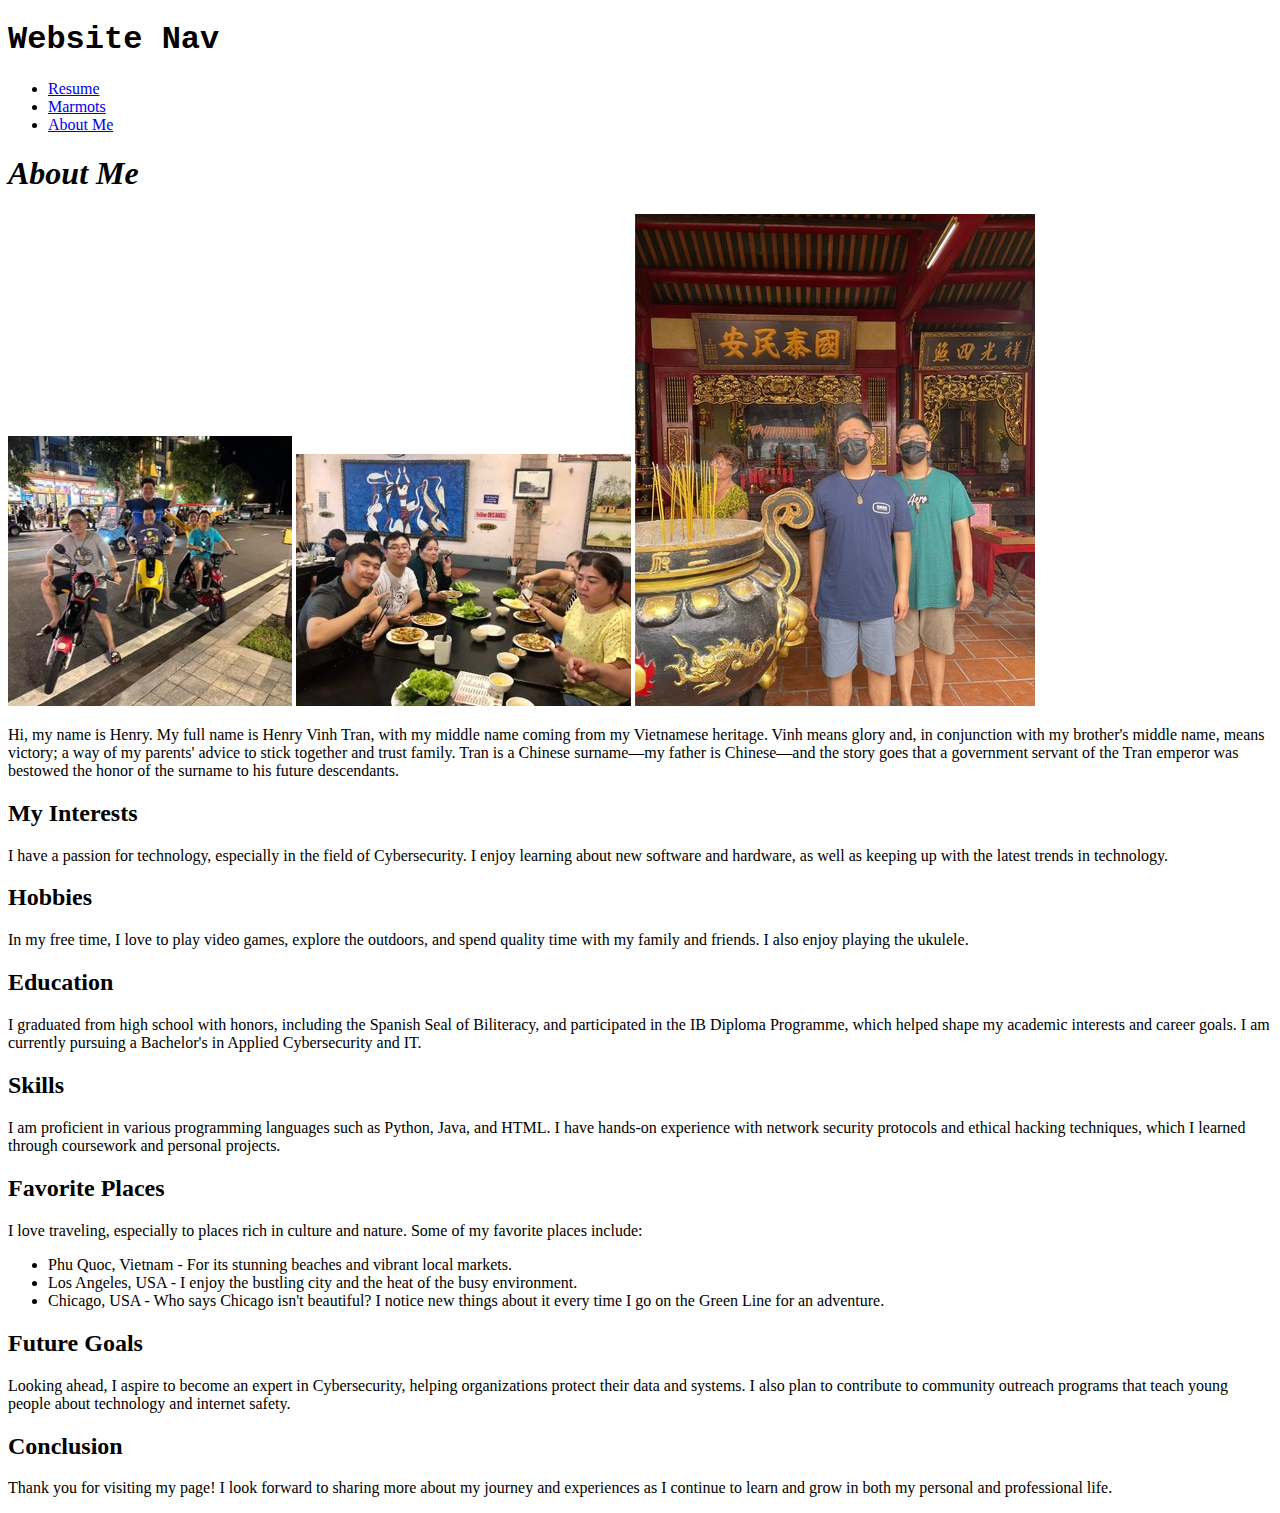
==== aboutme.html @ ddfa94a6 "stylization part one" ====
<!DOCTYPE html>
<html lang="en">
<head>
  <meta charset="UTF-8">
  <meta name="viewport" content="width=device-width, initial-scale=1.0"> 
  <title>About Me</title>
	<link rel="stylesheet" type="text/css" href="css/style.css">
</head>
<body>
  <div>
    <h1 class="webnav">Website Nav</h1>
    <ul class="toplinks">
      <li><a href="index.html">Resume</a></li>
			<li><a href="marmots.html">Marmots</a></li>
			<li><a href="aboutme.html">About Me</a></li>
    </ul>
  </div>
	<div>
  <h1><em>About Me</em></h1>
  <img src="media/family_photo.jpg" alt="My Vietnamese Family at Phu Quoc VinPearl posing on our electric motorbikes.">
  <img src="media/family_photo2.jpg" alt="My Vietnamese Family at a restaurant trying out a local food item.">
  <img src="media/family_photo3.jpg" alt="Me and my brother at a Buddhist Temple praying for good luck in the coming months.">
	</div>
  <p>Hi, my name is Henry. My full name is Henry Vinh Tran, with my middle name coming from my Vietnamese heritage. Vinh means glory and, in conjunction with my brother's middle name, means victory; a way of my parents' advice to stick together and trust family. Tran is a Chinese surname—my father is Chinese—and the story goes that a government servant of the Tran emperor was bestowed the honor of the surname to his future descendants.</p>
  <div>
		<h2>My Interests</h2>
    <p>I have a passion for technology, especially in the field of Cybersecurity. I enjoy learning about new software and hardware, as well as keeping up with the latest trends in technology.</p>
    
    <h2>Hobbies</h2>
    <p>In my free time, I love to play video games, explore the outdoors, and spend quality time with my family and friends. I also enjoy playing the ukulele.</p>
    
    <h2>Education</h2>
    <p>I graduated from high school with honors, including the Spanish Seal of Biliteracy, and participated in the IB Diploma Programme, which helped shape my academic interests and career goals. I am currently pursuing a Bachelor's in Applied Cybersecurity and IT.</p>

    <h2>Skills</h2>
    <p>I am proficient in various programming languages such as Python, Java, and HTML. I have hands-on experience with network security protocols and ethical hacking techniques, which I learned through coursework and personal projects.</p>
    
    <h2>Favorite Places</h2>
    <p>I love traveling, especially to places rich in culture and nature. Some of my favorite places include:</p>
    <ul>
      <li>Phu Quoc, Vietnam - For its stunning beaches and vibrant local markets.</li>
      <li>Los Angeles, USA - I enjoy the bustling city and the heat of the busy environment.</li>
      <li>Chicago, USA - Who says Chicago isn't beautiful? I notice new things about it every time I go on the Green Line for an adventure.</li>
    </ul>

    <h2>Future Goals</h2>
    <p>Looking ahead, I aspire to become an expert in Cybersecurity, helping organizations protect their data and systems. I also plan to contribute to community outreach programs that teach young people about technology and internet safety.</p>

    <h2>Conclusion</h2>
    <p>Thank you for visiting my page! I look forward to sharing more about my journey and experiences as I continue to learn and grow in both my personal and professional life.</p>
  </div>
</body>
</html>
---- css/style.css ----
/*See previous labs for css styling examples.*/
h1.webnav {
	font-family: "Lucida Console", "Courier New", monospace
}
ul.toplinks {
	
}
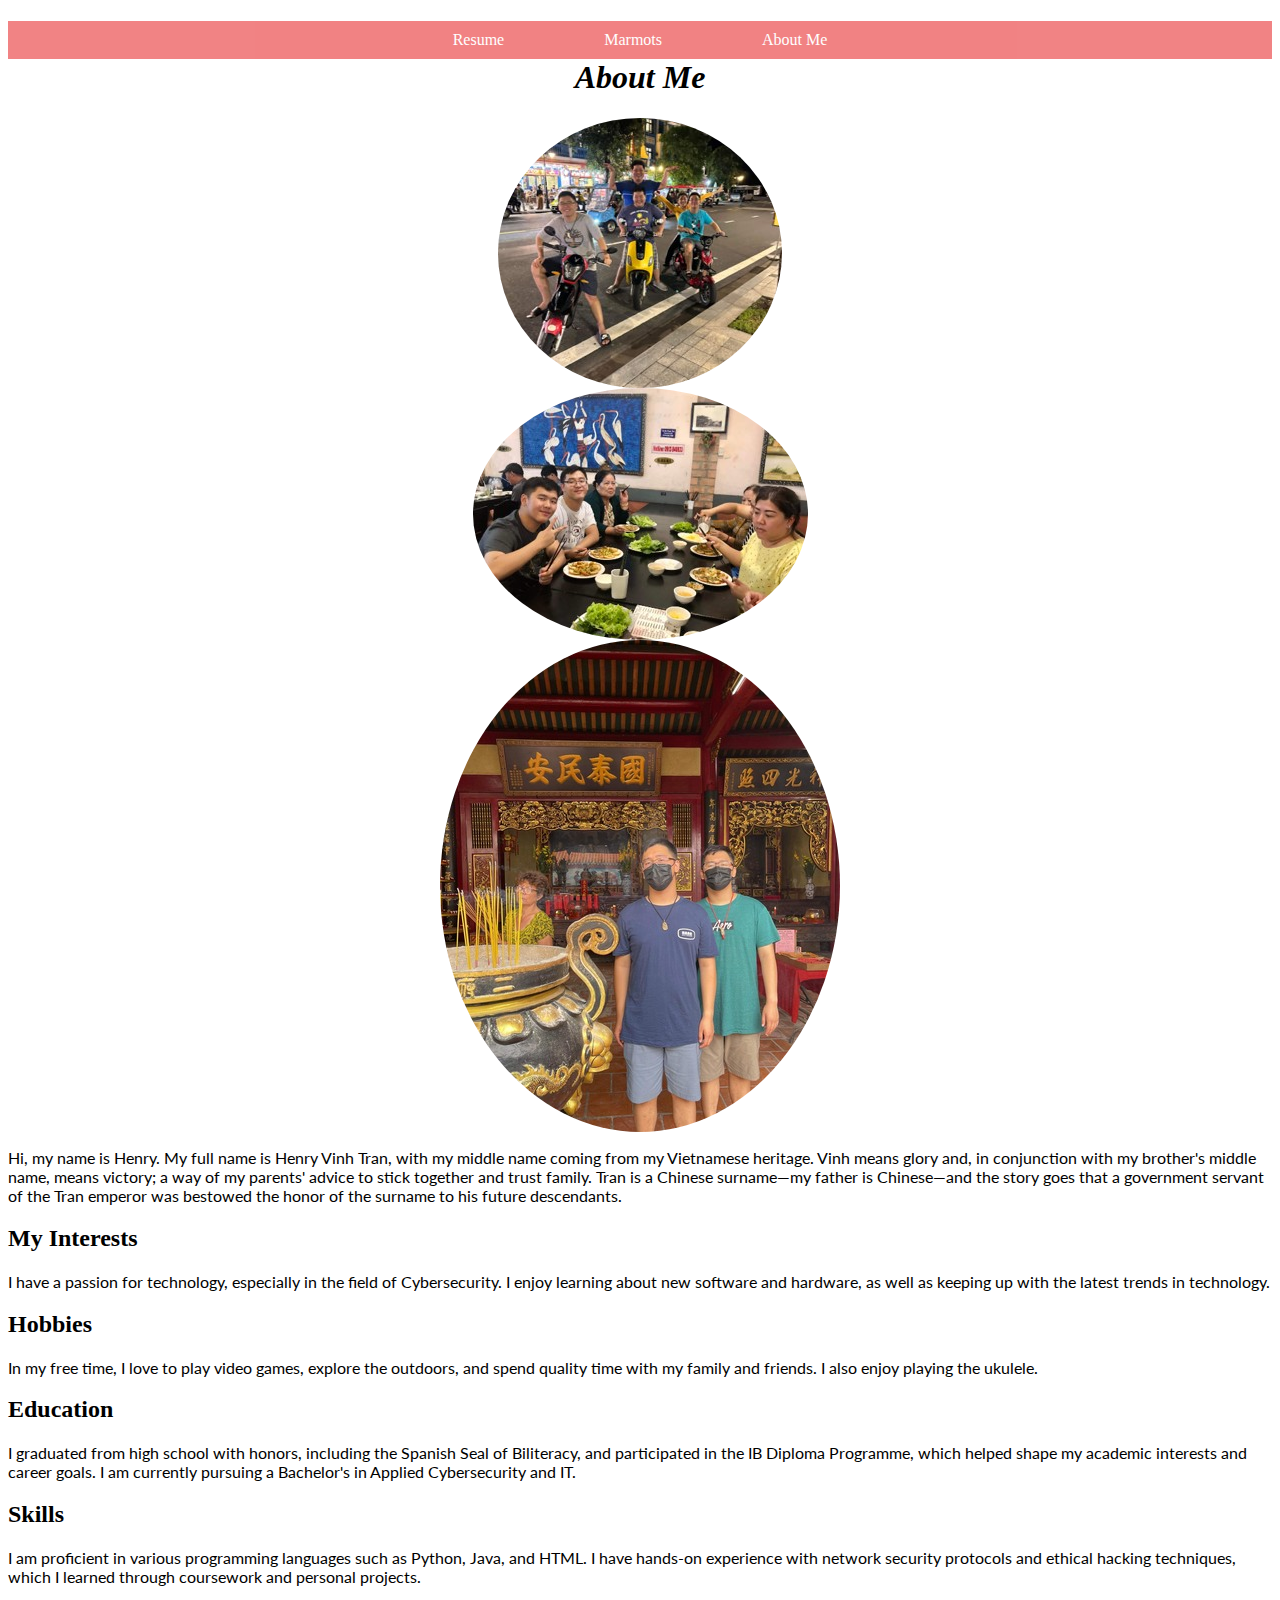
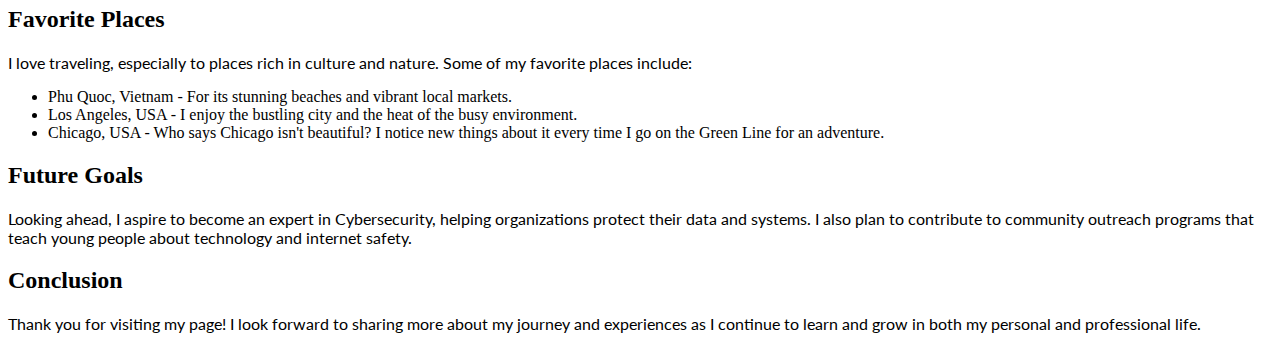
==== commit 4115d8ab: "Added more styling to project" ====
--- a/aboutme.html
+++ b/aboutme.html
@@ -5,18 +5,22 @@
   <meta name="viewport" content="width=device-width, initial-scale=1.0"> 
   <title>About Me</title>
 	<link rel="stylesheet" type="text/css" href="css/style.css">
+	<link rel="preconnect" href="https://fonts.googleapis.com">
+	<link rel="preconnect" href="https://fonts.gstatic.com" crossorigin>
+	<link href="https://fonts.googleapis.com/css2?family=Lato:wght@100;400&display=swap" rel="stylesheet">
 </head>
 <body>
   <div>
-    <h1 class="webnav">Website Nav</h1>
-    <ul class="toplinks">
-      <li><a href="index.html">Resume</a></li>
-			<li><a href="marmots.html">Marmots</a></li>
-			<li><a href="aboutme.html">About Me</a></li>
-    </ul>
+		<nav id="main-nav">
+			<ul class="toplinks">
+				<li><a href="index.html">Resume</a></li>
+				<li><a href="marmots.html">Marmots</a></li>
+				<li><a href="aboutme.html">About Me</a></li>
+			</ul>
+		</nav>
   </div>
 	<div>
-  <h1><em>About Me</em></h1>
+  <h1 class="centered-content"><em>About Me</em></h1>
   <img src="media/family_photo.jpg" alt="My Vietnamese Family at Phu Quoc VinPearl posing on our electric motorbikes.">
   <img src="media/family_photo2.jpg" alt="My Vietnamese Family at a restaurant trying out a local food item.">
   <img src="media/family_photo3.jpg" alt="Me and my brother at a Buddhist Temple praying for good luck in the coming months.">
--- a/css/style.css
+++ b/css/style.css
@@ -1,7 +1,66 @@
 /*See previous labs for css styling examples.*/
-h1.webnav {
-	font-family: "Lucida Console", "Courier New", monospace
+#main-nav ul {
+	list-style-type: none;
+  margin: 0;
+  padding: 0;
+  float: left;
+  position: relative;
+  left:50%;
 }
-ul.toplinks {
-	
+#main-nav {
+	float: left;
+  width: 100%;
+  background-color: #E4080A;
+	opacity: 0.5;
+}
+#main-nav ul li {
+	float: left;
+  position: relative;
+  right: 50%;
+}
+#main-nav ul li a {
+	padding: 10px 50px;
+  display: block;
+  text-decoration: none;
+  color: white;
+}
+#main-nav ul li a:hover {
+	background-color:  #EC4748; /*This code is borrowed from lab 6. If it works, why reinvent the wheel?*/
+  color: white;
+}
+.centered-content {
+	text-align: center;
+}
+h6 {
+	text-align: center;
+}
+p {
+	font-family: "Lato", sans-serif;
+	font-style: normal;
+}
+.marmot-facts div h3 ul li p { /*Need help getting this to work!*/
+	font-family: "Times New Roman", Times, serif;
+	font-weight: bold;
+}
+
+
+.lato-thin {
+  font-family: "Lato", sans-serif;
+  font-weight: 100;
+  font-style: normal;
+}
+.lato-regular {
+  font-family: "Lato", sans-serif;
+  font-weight: 400;
+  font-style: normal;
+}
+img {
+	border-radius: 50%;
+	display: block;
+  margin-left: auto;
+  margin-right: auto;
+}
+#marmots-banner {
+	border-radius: 8px;
+	float: center;
 }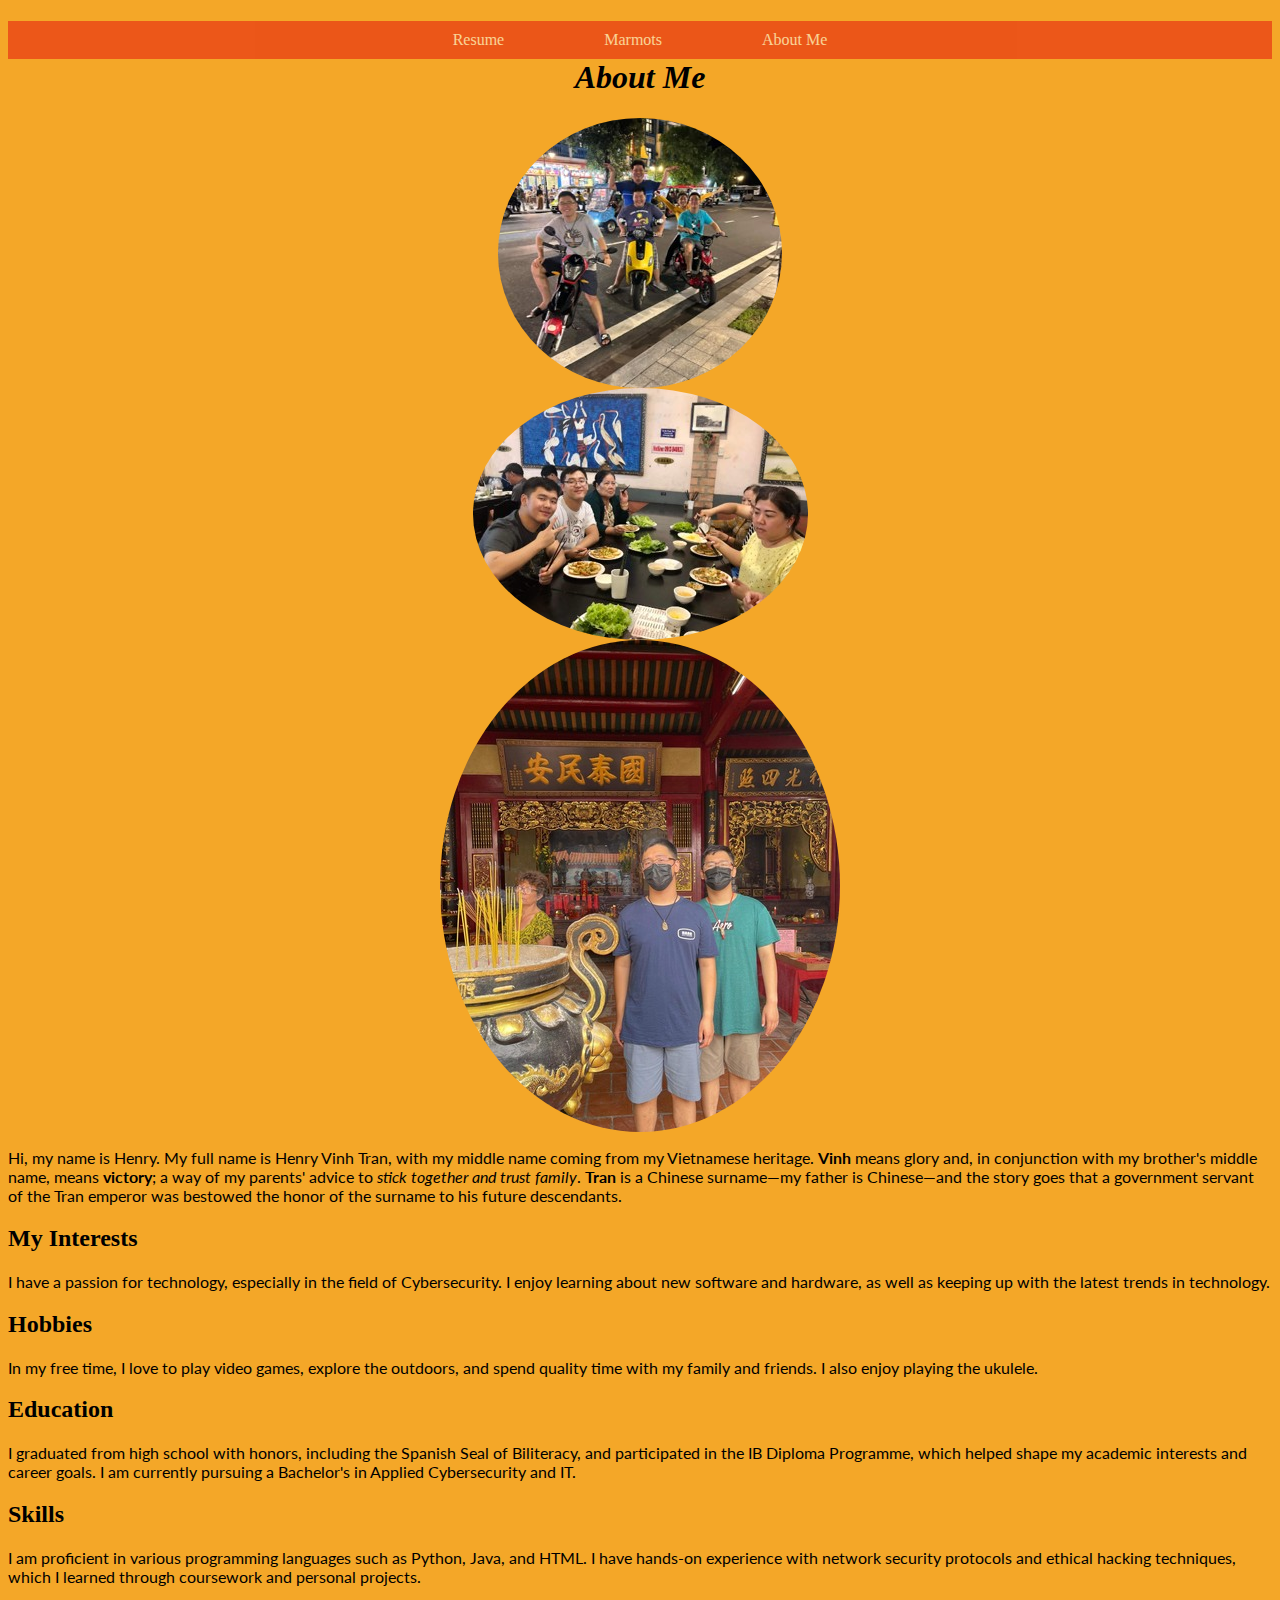
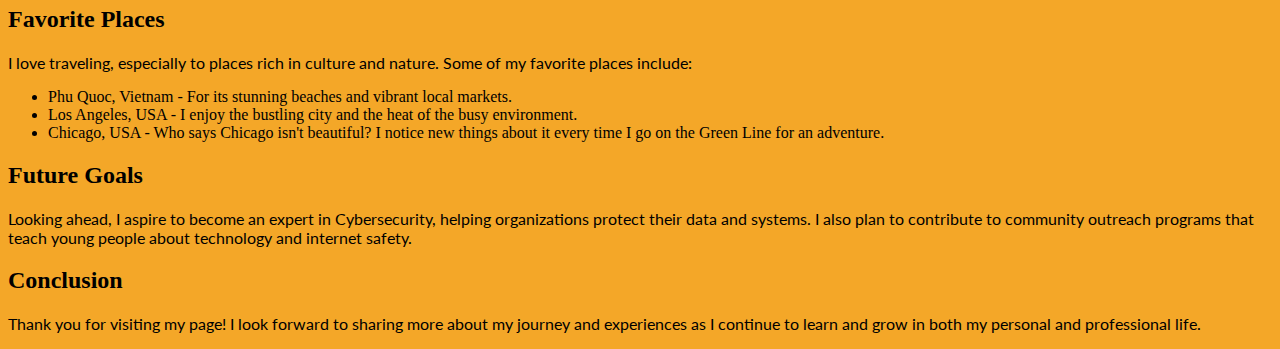
==== commit fda87b5c: "added more stylizing for text and bg" ====
--- a/aboutme.html
+++ b/aboutme.html
@@ -25,8 +25,8 @@
   <img src="media/family_photo2.jpg" alt="My Vietnamese Family at a restaurant trying out a local food item.">
   <img src="media/family_photo3.jpg" alt="Me and my brother at a Buddhist Temple praying for good luck in the coming months.">
 	</div>
-  <p>Hi, my name is Henry. My full name is Henry Vinh Tran, with my middle name coming from my Vietnamese heritage. Vinh means glory and, in conjunction with my brother's middle name, means victory; a way of my parents' advice to stick together and trust family. Tran is a Chinese surname—my father is Chinese—and the story goes that a government servant of the Tran emperor was bestowed the honor of the surname to his future descendants.</p>
-  <div>
+  <p class="about-me">Hi, my name is Henry. My full name is Henry Vinh Tran, with my middle name coming from my Vietnamese heritage. <strong>Vinh</strong> means glory and, in conjunction with my brother's middle name, means <strong>victory</strong>; a way of my parents' advice to <em>stick together and trust family</em>. <strong>Tran</strong> is a Chinese surname—my father is Chinese—and the story goes that a government servant of the Tran emperor was bestowed the honor of the surname to his future descendants.</p>
+  <div class="about-me">
 		<h2>My Interests</h2>
     <p>I have a passion for technology, especially in the field of Cybersecurity. I enjoy learning about new software and hardware, as well as keeping up with the latest trends in technology.</p>
     
--- a/css/style.css
+++ b/css/style.css
@@ -31,6 +31,18 @@
 .centered-content {
 	text-align: center;
 }
+.boxed-content {
+	border: 3px solid black;
+	padding: 5 px;
+	margin: auto;
+	text-align: center;
+}
+body {
+	background-color: #F4A728;
+}
+#resume {
+	background-color: white;
+}
 h6 {
 	text-align: center;
 }
@@ -38,11 +50,22 @@
 	font-family: "Lato", sans-serif;
 	font-style: normal;
 }
-.marmot-facts div h3 ul li p { /*Need help getting this to work!*/
+.about-me {
+	color: black;
+}
+.marmot-facts {
 	font-family: "Times New Roman", Times, serif;
-	font-weight: bold;
+	font-weight: oblique;
 }
-
+.marmot-facts a {
+	text-decoration: none;
+	text-align: center;
+  border: 3px solid green;
+	display: block;
+	margin: auto;
+	float: none;
+	padding: 20px;
+}
 
 .lato-thin {
   font-family: "Lato", sans-serif;
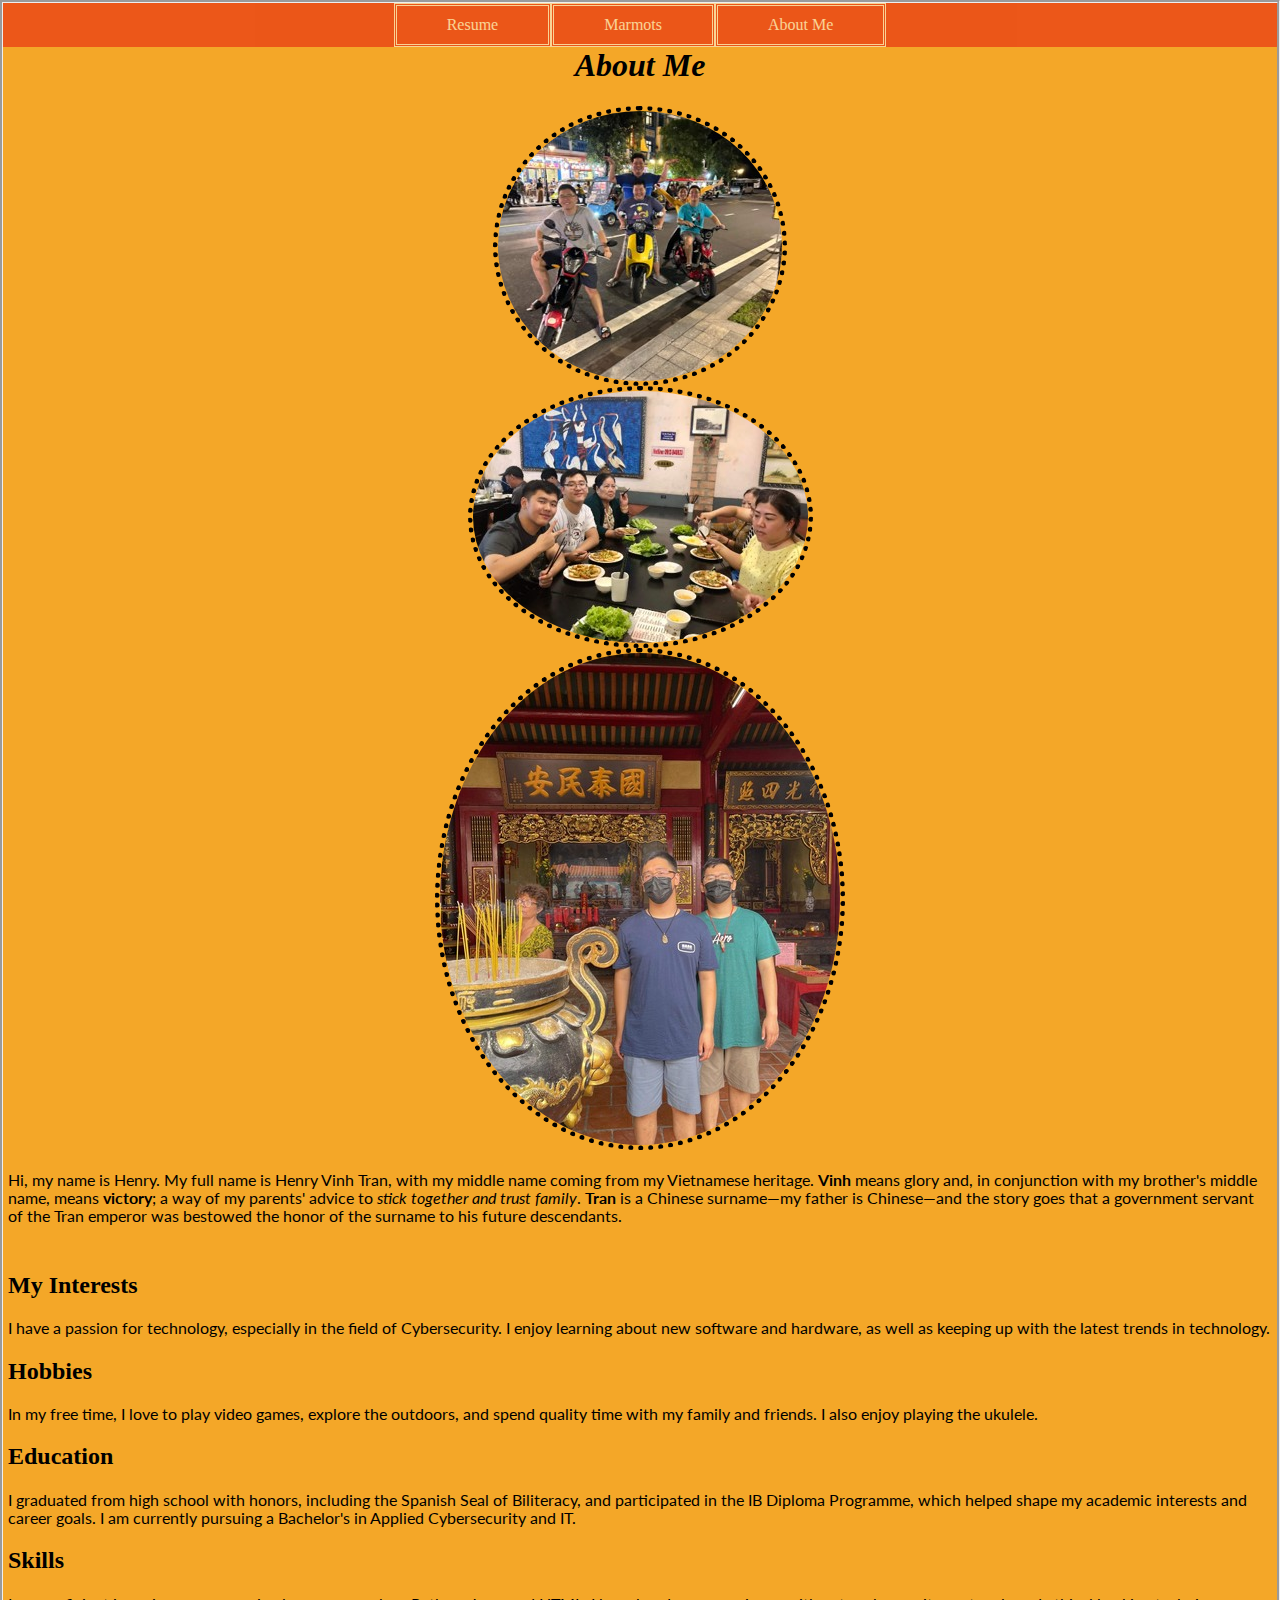
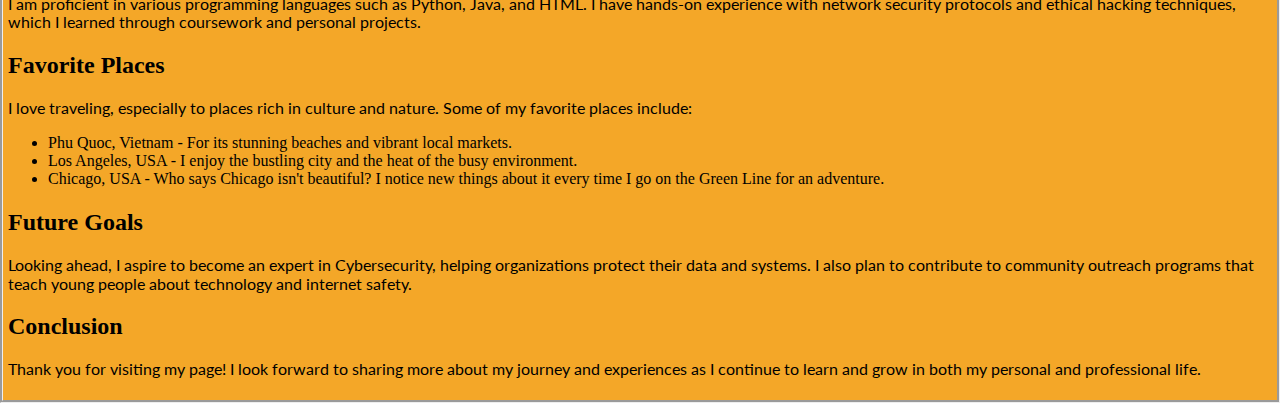
==== commit 95270e9d: "added reset css file" ====
--- a/aboutme.html
+++ b/aboutme.html
@@ -4,6 +4,7 @@
   <meta charset="UTF-8">
   <meta name="viewport" content="width=device-width, initial-scale=1.0"> 
   <title>About Me</title>
+	<link rel="stylesheet" type="text/css" href="css/reset.css">
 	<link rel="stylesheet" type="text/css" href="css/style.css">
 	<link rel="preconnect" href="https://fonts.googleapis.com">
 	<link rel="preconnect" href="https://fonts.gstatic.com" crossorigin>
--- a/css/style.css
+++ b/css/style.css
@@ -1,4 +1,8 @@
 /*See previous labs for css styling examples.*/
+::selection {
+	background: black;
+	color: yellow;
+}
 #main-nav ul {
 	list-style-type: none;
   margin: 0;
@@ -23,6 +27,7 @@
   display: block;
   text-decoration: none;
   color: white;
+	border-style: double;
 }
 #main-nav ul li a:hover {
 	background-color:  #EC4748; /*This code is borrowed from lab 6. If it works, why reinvent the wheel?*/
@@ -33,12 +38,19 @@
 }
 .boxed-content {
 	border: 3px solid black;
-	padding: 5 px;
+	padding: 15px;
 	margin: auto;
 	text-align: center;
 }
 body {
 	background-color: #F4A728;
+	border-style: groove;
+}
+#marmots {
+	background-color: #aef464;
+	display: block;
+	max-width: 1000px;
+	margin: auto;
 }
 #resume {
 	background-color: white;
@@ -52,10 +64,12 @@
 }
 .about-me {
 	color: black;
+	padding: 5px;
 }
 .marmot-facts {
 	font-family: "Times New Roman", Times, serif;
-	font-weight: oblique;
+	font-weight: bold;
+	padding: 5px;
 }
 .marmot-facts a {
 	text-decoration: none;
@@ -82,8 +96,18 @@
 	display: block;
   margin-left: auto;
   margin-right: auto;
+	border: 5px dotted black;
+}
+img:hover {
+	width: 50%;
+	height: 50%;
+}
+#video {
+	display: block;
+	margin: auto;
+	width: 50%;
+	height: 500px;
 }
 #marmots-banner {
 	border-radius: 8px;
-	float: center;
 }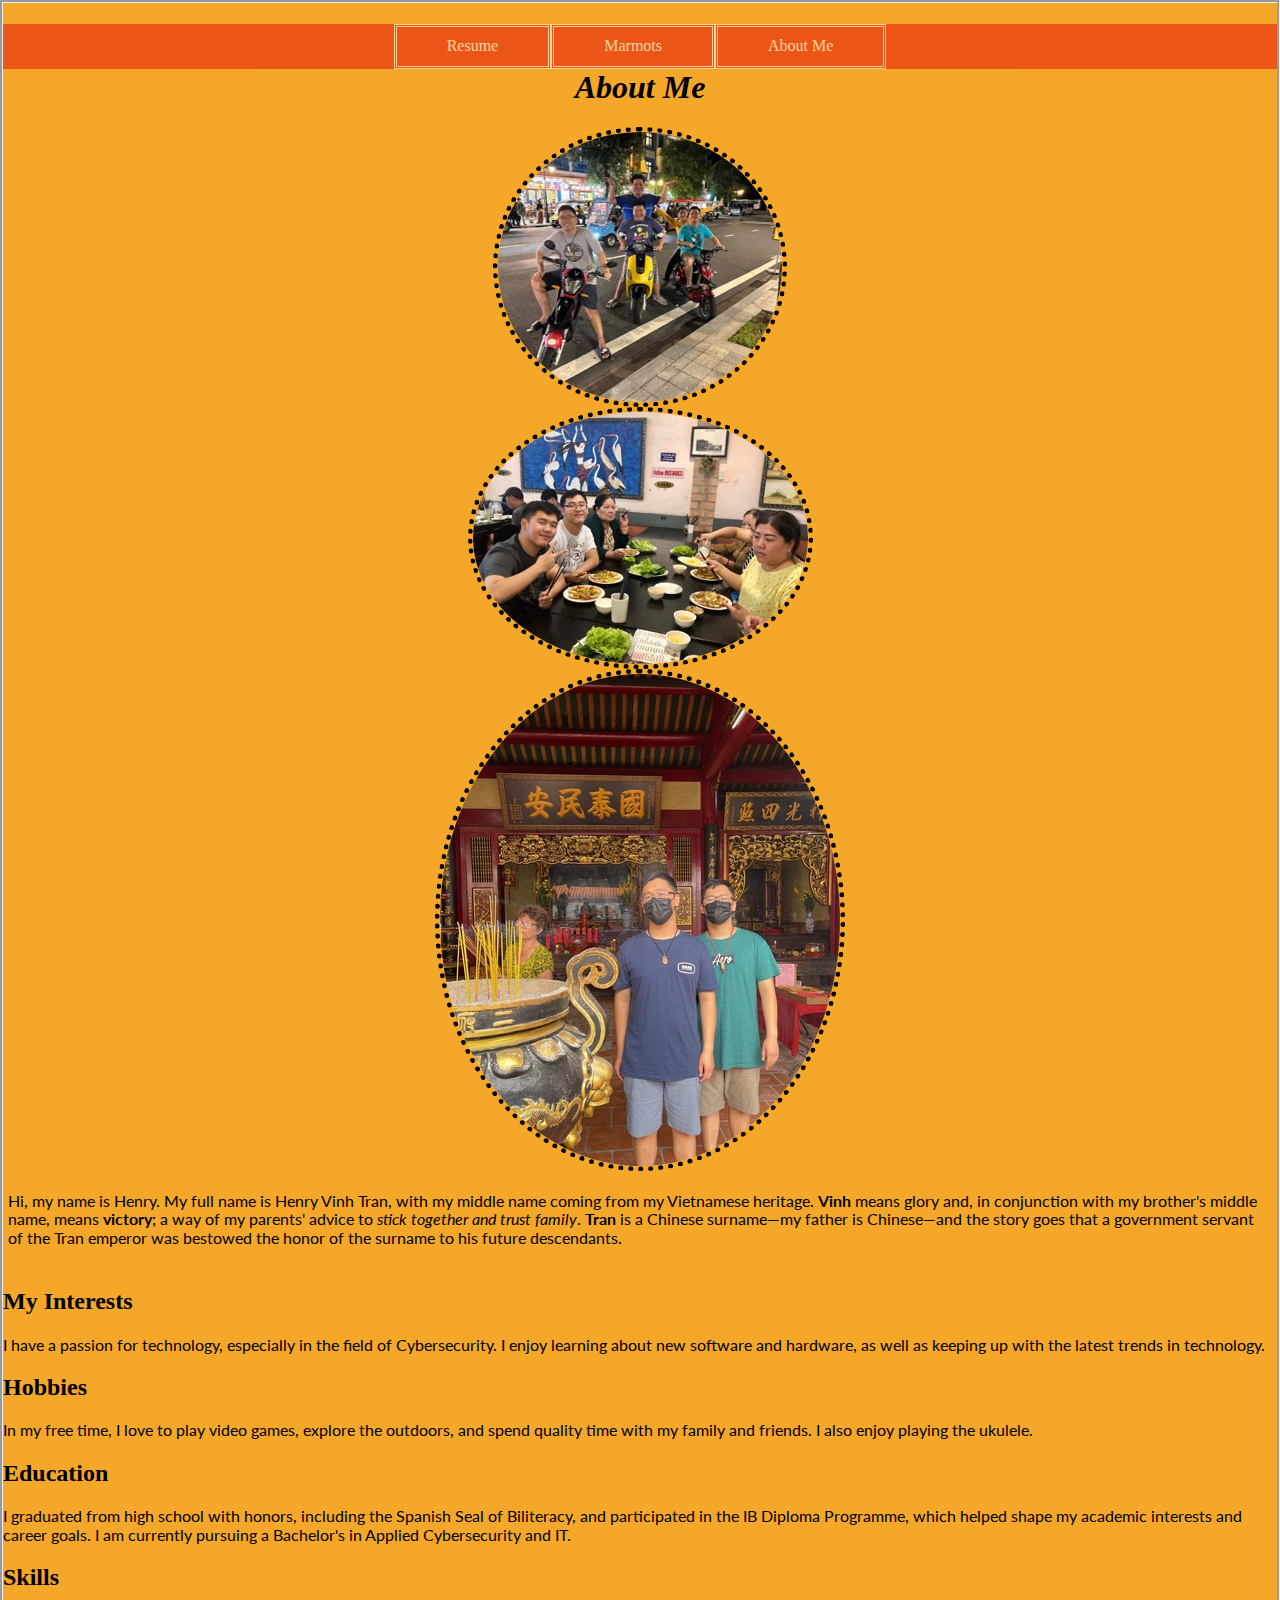
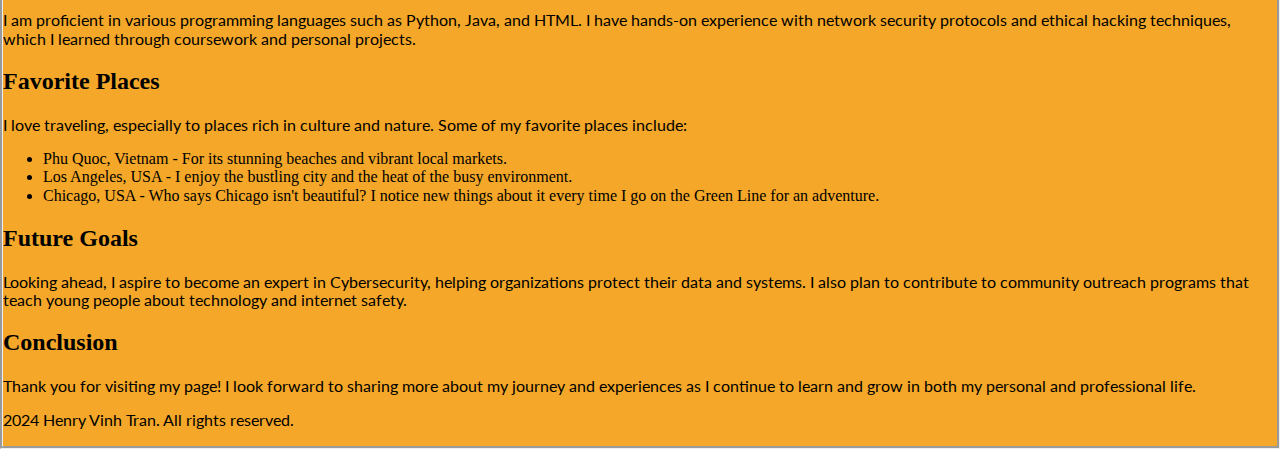
==== commit b1f7fe46: "replaced some div elements with sections" ====
--- a/aboutme.html
+++ b/aboutme.html
@@ -1,58 +1,81 @@
 <!DOCTYPE html>
 <html lang="en">
 <head>
-  <meta charset="UTF-8">
+  <meta charset="utf-8">
   <meta name="viewport" content="width=device-width, initial-scale=1.0"> 
   <title>About Me</title>
-	<link rel="stylesheet" type="text/css" href="css/reset.css">
-	<link rel="stylesheet" type="text/css" href="css/style.css">
-	<link rel="preconnect" href="https://fonts.googleapis.com">
-	<link rel="preconnect" href="https://fonts.gstatic.com" crossorigin>
-	<link href="https://fonts.googleapis.com/css2?family=Lato:wght@100;400&display=swap" rel="stylesheet">
+  <link rel="stylesheet" type="text/css" href="css/reset.css">
+  <link rel="stylesheet" type="text/css" href="css/style.css">
+  <link rel="preconnect" href="https://fonts.googleapis.com">
+  <link rel="preconnect" href="https://fonts.gstatic.com" crossorigin>
+  <link href="https://fonts.googleapis.com/css2?family=Lato:wght@100;400&display=swap" rel="stylesheet">
 </head>
 <body>
-  <div>
-		<nav id="main-nav">
-			<ul class="toplinks">
-				<li><a href="index.html">Resume</a></li>
-				<li><a href="marmots.html">Marmots</a></li>
-				<li><a href="aboutme.html">About Me</a></li>
-			</ul>
-		</nav>
-  </div>
-	<div>
-  <h1 class="centered-content"><em>About Me</em></h1>
-  <img src="media/family_photo.jpg" alt="My Vietnamese Family at Phu Quoc VinPearl posing on our electric motorbikes.">
-  <img src="media/family_photo2.jpg" alt="My Vietnamese Family at a restaurant trying out a local food item.">
-  <img src="media/family_photo3.jpg" alt="Me and my brother at a Buddhist Temple praying for good luck in the coming months.">
-	</div>
-  <p class="about-me">Hi, my name is Henry. My full name is Henry Vinh Tran, with my middle name coming from my Vietnamese heritage. <strong>Vinh</strong> means glory and, in conjunction with my brother's middle name, means <strong>victory</strong>; a way of my parents' advice to <em>stick together and trust family</em>. <strong>Tran</strong> is a Chinese surname—my father is Chinese—and the story goes that a government servant of the Tran emperor was bestowed the honor of the surname to his future descendants.</p>
-  <div class="about-me">
-		<h2>My Interests</h2>
-    <p>I have a passion for technology, especially in the field of Cybersecurity. I enjoy learning about new software and hardware, as well as keeping up with the latest trends in technology.</p>
-    
-    <h2>Hobbies</h2>
-    <p>In my free time, I love to play video games, explore the outdoors, and spend quality time with my family and friends. I also enjoy playing the ukulele.</p>
-    
-    <h2>Education</h2>
-    <p>I graduated from high school with honors, including the Spanish Seal of Biliteracy, and participated in the IB Diploma Programme, which helped shape my academic interests and career goals. I am currently pursuing a Bachelor's in Applied Cybersecurity and IT.</p>
+  <header>
+    <nav id="main-nav">
+      <ul class="toplinks">
+        <li><a href="index.html">Resume</a></li>
+        <li><a href="marmots.html">Marmots</a></li>
+        <li><a href="aboutme.html">About Me</a></li>
+      </ul>
+    </nav>
+    <h1 class="centered-content"><em>About Me</em></h1>
+  </header>
 
-    <h2>Skills</h2>
-    <p>I am proficient in various programming languages such as Python, Java, and HTML. I have hands-on experience with network security protocols and ethical hacking techniques, which I learned through coursework and personal projects.</p>
-    
-    <h2>Favorite Places</h2>
-    <p>I love traveling, especially to places rich in culture and nature. Some of my favorite places include:</p>
-    <ul>
-      <li>Phu Quoc, Vietnam - For its stunning beaches and vibrant local markets.</li>
-      <li>Los Angeles, USA - I enjoy the bustling city and the heat of the busy environment.</li>
-      <li>Chicago, USA - Who says Chicago isn't beautiful? I notice new things about it every time I go on the Green Line for an adventure.</li>
-    </ul>
+  <main>
+    <section class="photos">
+      <img src="media/family_photo.jpg" alt="My Vietnamese Family at Phu Quoc VinPearl posing on our electric motorbikes.">
+      <img src="media/family_photo2.jpg" alt="My Vietnamese Family at a restaurant trying out a local food item.">
+      <img src="media/family_photo3.jpg" alt="Me and my brother at a Buddhist Temple praying for good luck in the coming months.">
+    </section>
 
-    <h2>Future Goals</h2>
-    <p>Looking ahead, I aspire to become an expert in Cybersecurity, helping organizations protect their data and systems. I also plan to contribute to community outreach programs that teach young people about technology and internet safety.</p>
+    <section class="about-me">
+      <p>Hi, my name is Henry. My full name is Henry Vinh Tran, with my middle name coming from my Vietnamese heritage. <strong>Vinh</strong> means glory and, in conjunction with my brother's middle name, means <strong>victory</strong>; a way of my parents' advice to <em>stick together and trust family</em>. <strong>Tran</strong> is a Chinese surname—my father is Chinese—and the story goes that a government servant of the Tran emperor was bestowed the honor of the surname to his future descendants.</p>
+    </section>
 
-    <h2>Conclusion</h2>
-    <p>Thank you for visiting my page! I look forward to sharing more about my journey and experiences as I continue to learn and grow in both my personal and professional life.</p>
-  </div>
+    <section class="interests">
+      <h2>My Interests</h2>
+      <p>I have a passion for technology, especially in the field of Cybersecurity. I enjoy learning about new software and hardware, as well as keeping up with the latest trends in technology.</p>
+    </section>
+
+    <section class="hobbies">
+      <h2>Hobbies</h2>
+      <p>In my free time, I love to play video games, explore the outdoors, and spend quality time with my family and friends. I also enjoy playing the ukulele.</p>
+    </section>
+
+    <section class="education">
+      <h2>Education</h2>
+      <p>I graduated from high school with honors, including the Spanish Seal of Biliteracy, and participated in the IB Diploma Programme, which helped shape my academic interests and career goals. I am currently pursuing a Bachelor's in Applied Cybersecurity and IT.</p>
+    </section>
+
+    <section class="skills">
+      <h2>Skills</h2>
+      <p>I am proficient in various programming languages such as Python, Java, and HTML. I have hands-on experience with network security protocols and ethical hacking techniques, which I learned through coursework and personal projects.</p>
+    </section>
+
+    <section class="favorite-places">
+      <h2>Favorite Places</h2>
+      <p>I love traveling, especially to places rich in culture and nature. Some of my favorite places include:</p>
+      <ul>
+        <li>Phu Quoc, Vietnam - For its stunning beaches and vibrant local markets.</li>
+        <li>Los Angeles, USA - I enjoy the bustling city and the heat of the busy environment.</li>
+        <li>Chicago, USA - Who says Chicago isn't beautiful? I notice new things about it every time I go on the Green Line for an adventure.</li>
+      </ul>
+    </section>
+
+    <section class="future-goals">
+      <h2>Future Goals</h2>
+      <p>Looking ahead, I aspire to become an expert in Cybersecurity, helping organizations protect their data and systems. I also plan to contribute to community outreach programs that teach young people about technology and internet safety.</p>
+    </section>
+
+    <section class="conclusion">
+      <h2>Conclusion</h2>
+      <p>Thank you for visiting my page! I look forward to sharing more about my journey and experiences as I continue to learn and grow in both my personal and professional life.</p>
+    </section>
+  </main>
+
+  <footer>
+    <p> 2024 Henry Vinh Tran. All rights reserved.</p>
+  </footer>
 </body>
 </html>
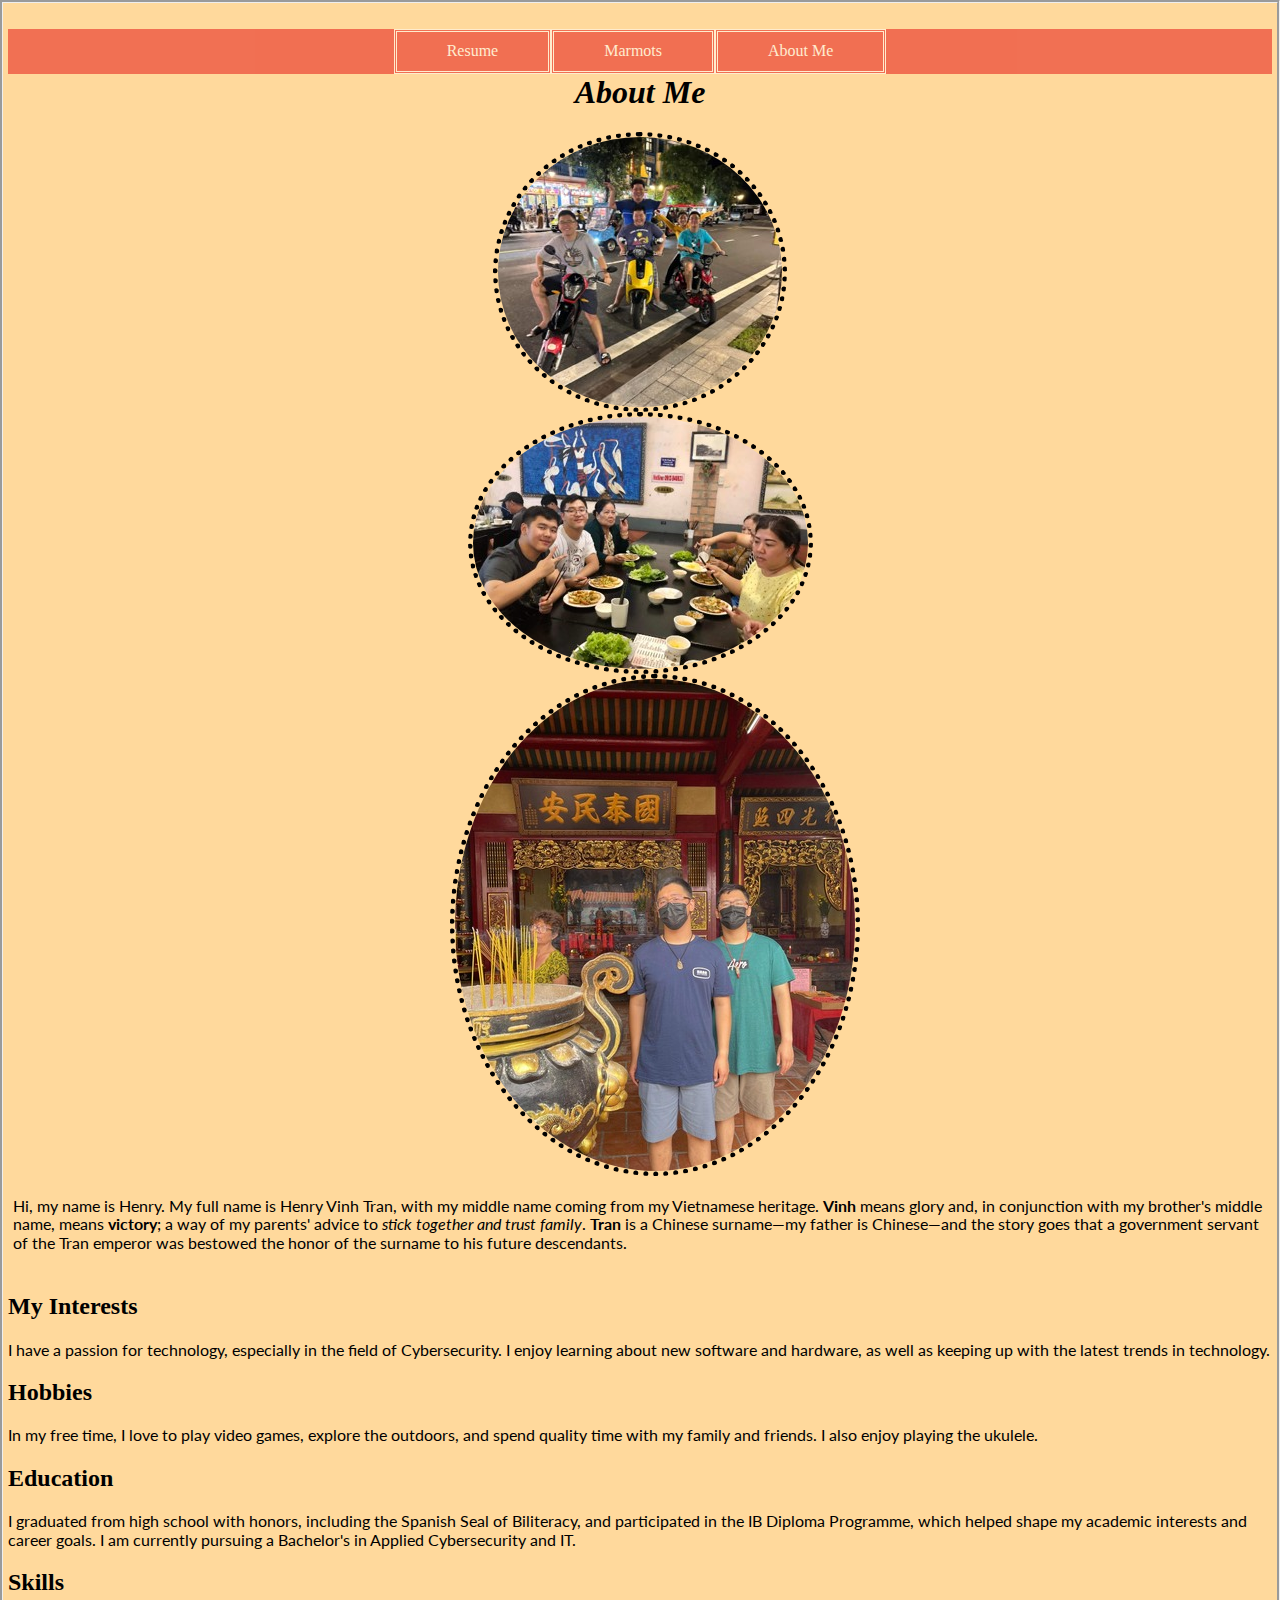
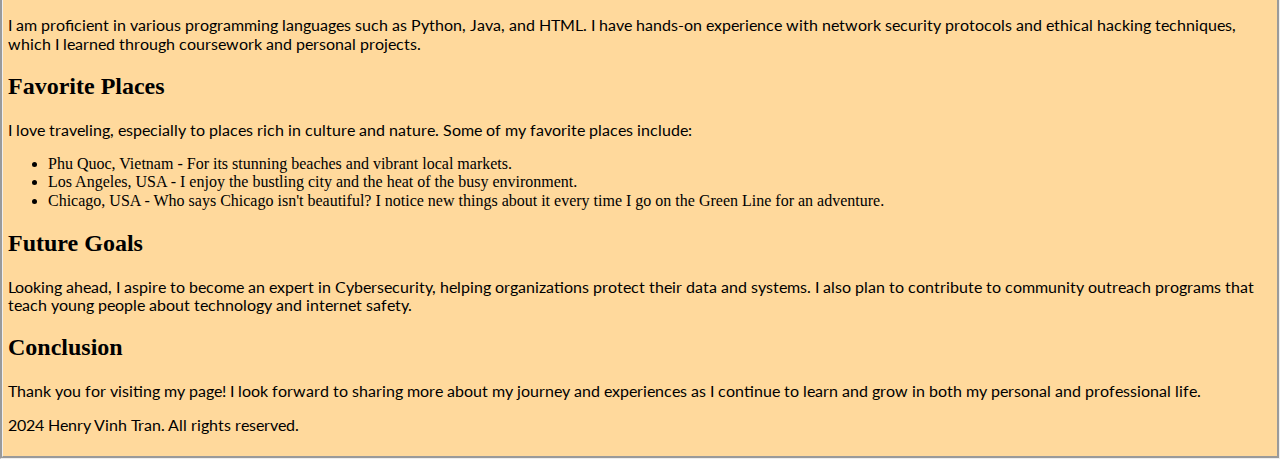
==== commit 6857f52d: "added text overlay" ====
--- a/aboutme.html
+++ b/aboutme.html
@@ -24,9 +24,25 @@
 
   <main>
     <section class="photos">
-      <img src="media/family_photo.jpg" alt="My Vietnamese Family at Phu Quoc VinPearl posing on our electric motorbikes.">
-      <img src="media/family_photo2.jpg" alt="My Vietnamese Family at a restaurant trying out a local food item.">
-      <img src="media/family_photo3.jpg" alt="Me and my brother at a Buddhist Temple praying for good luck in the coming months.">
+      <div class="container">
+        <img src="media/family_photo.jpg" alt="My Vietnamese Family at Phu Quoc VinPearl posing on our electric motorbikes.">
+        <div class="overlay">
+          <p>Phu Quoc, VinPearl</p>
+        </div>
+      </div>
+      <div class="container">
+        <img src="media/family_photo2.jpg" alt="My Vietnamese Family at a restaurant trying out a local food item.">
+        <div class="overlay">
+          <p>Quan An Banh Khot</p>
+        </div>
+      </div>
+      <div class="container">
+        <img src="media/family_photo3.jpg" alt="Me and my brother at a Buddhist Temple praying for good luck in the coming months.">
+        <div class="overlay">
+          <p>Chua Ong Bom</p>
+        </div>
+      </div>
+      
     </section>
 
     <section class="about-me">
@@ -75,7 +91,7 @@
   </main>
 
   <footer>
-    <p> 2024 Henry Vinh Tran. All rights reserved.</p>
+    <p>2024 Henry Vinh Tran. All rights reserved.</p>
   </footer>
 </body>
 </html>
--- a/css/style.css
+++ b/css/style.css
@@ -1,113 +1,148 @@
-/*See previous labs for css styling examples.*/
+/* See previous labs for css styling examples. */
 ::selection {
-	background: black;
-	color: yellow;
+  background: black;
+  color: yellow;
 }
 #main-nav ul {
-	list-style-type: none;
+  list-style-type: none;
   margin: 0;
   padding: 0;
   float: left;
   position: relative;
-  left:50%;
+  left: 50%;
 }
 #main-nav {
-	float: left;
+  float: left;
   width: 100%;
   background-color: #E4080A;
-	opacity: 0.5;
+  opacity: 0.5;
 }
 #main-nav ul li {
-	float: left;
+  float: left;
   position: relative;
   right: 50%;
 }
 #main-nav ul li a {
-	padding: 10px 50px;
+  padding: 10px 50px;
   display: block;
   text-decoration: none;
   color: white;
-	border-style: double;
+  border-style: double;
 }
 #main-nav ul li a:hover {
-	background-color:  #EC4748; /*This code is borrowed from lab 6. If it works, why reinvent the wheel?*/
+  background-color: #EC4748; /* This code is borrowed from lab 6. If it works, why reinvent the wheel? */
   color: white;
 }
 .centered-content {
-	text-align: center;
+  text-align: center;
 }
 .boxed-content {
-	border: 3px solid black;
-	padding: 15px;
-	margin: auto;
-	text-align: center;
+  border: 3px solid black;
+  padding: 15px;
+  margin: auto;
+  text-align: center;
+}
+.boxed-content ul li {
+  list-style-type: none;
 }
 body {
-	background-color: #F4A728;
-	border-style: groove;
+  display: block;
+  background-color: #ffd99c;
+  border-style: groove;
+  padding: 5px;
 }
 #marmots {
-	background-color: #aef464;
-	display: block;
-	max-width: 1000px;
-	margin: auto;
+  background-color: #d1fca3;
+  display: block;
+  max-width: 1000px;
+  margin: auto;
 }
 #resume {
-	background-color: white;
+  background-color: #f7f7f7;
 }
 h6 {
-	text-align: center;
+  text-align: center;
 }
 p {
-	font-family: "Lato", sans-serif;
-	font-style: normal;
+  font-family: "Lato", "Helvetica Neue", "Arial", sans-serif; /* Changed backup font to actual fonts */
+  font-style: normal;
 }
 .about-me {
-	color: black;
-	padding: 5px;
+  color: black;
+  padding: 5px;
 }
 .marmot-facts {
-	font-family: "Times New Roman", Times, serif;
-	font-weight: bold;
-	padding: 5px;
+  font-family: "Times New Roman", "Georgia", serif; /* Added Georgia as a backup */
+  font-weight: bold;
+  padding: 5px;
 }
 .marmot-facts a {
-	text-decoration: none;
-	text-align: center;
+  text-decoration: none;
+  text-align: center;
   border: 3px solid green;
-	display: block;
-	margin: auto;
-	float: none;
-	padding: 20px;
+  display: block;
+  margin: auto;
+  float: none;
+  padding: 20px;
 }
-
 .lato-thin {
-  font-family: "Lato", sans-serif;
+  font-family: "Lato", "Helvetica Neue", "Arial", sans-serif; /* Changed backup font */
   font-weight: 100;
   font-style: normal;
 }
 .lato-regular {
-  font-family: "Lato", sans-serif;
+  font-family: "Lato", "Helvetica Neue", "Arial", sans-serif; /* Changed backup font */
   font-weight: 400;
   font-style: normal;
 }
-img {
-	border-radius: 50%;
-	display: block;
+.container {
+  position: relative;
+  width: 30%;
+  display: block;
   margin-left: auto;
   margin-right: auto;
-	border: 5px dotted black;
 }
-img:hover {
-	width: 50%;
-	height: 50%;
+img {
+  border-radius: 50%;
+  display: block;
+  margin-left: auto;
+  margin-right: auto;
+  border: 5px dotted black;
+  transition: transform 0.5s ease; /* Add transition for smooth scaling */
 }
+
+.container:hover img {
+  opacity: 0.7; /* Make the image semi-transparent on hover */
+}
+
+.overlay {
+  position: absolute;
+  top: 0;
+  bottom: 0;
+  left: 0;
+  right: 0;
+  height: 100%;
+  width: 100%;
+  opacity: 0;
+  transition: .5s ease;
+  background-color: #57CEB8; /* Semi-transparent overlay */
+  border-radius: 50%; /* Match the border radius of the image */
+  display: flex; /* Center text */
+  justify-content: center; /* Center horizontally */
+  align-items: center; /* Center vertically */
+  color: white; /* Text color */
+}
+
+.container:hover .overlay {
+  opacity: 1; /* Show overlay on hover */
+}
+
 #video {
-	display: block;
-	margin: auto;
-	width: 50%;
-	height: 500px;
+  display: block;
+  margin: auto;
+  width: 50%;
+  height: 500px;
 }
 #marmots-banner {
-	border-radius: 8px;
-}+  border-radius: 8px;
+}
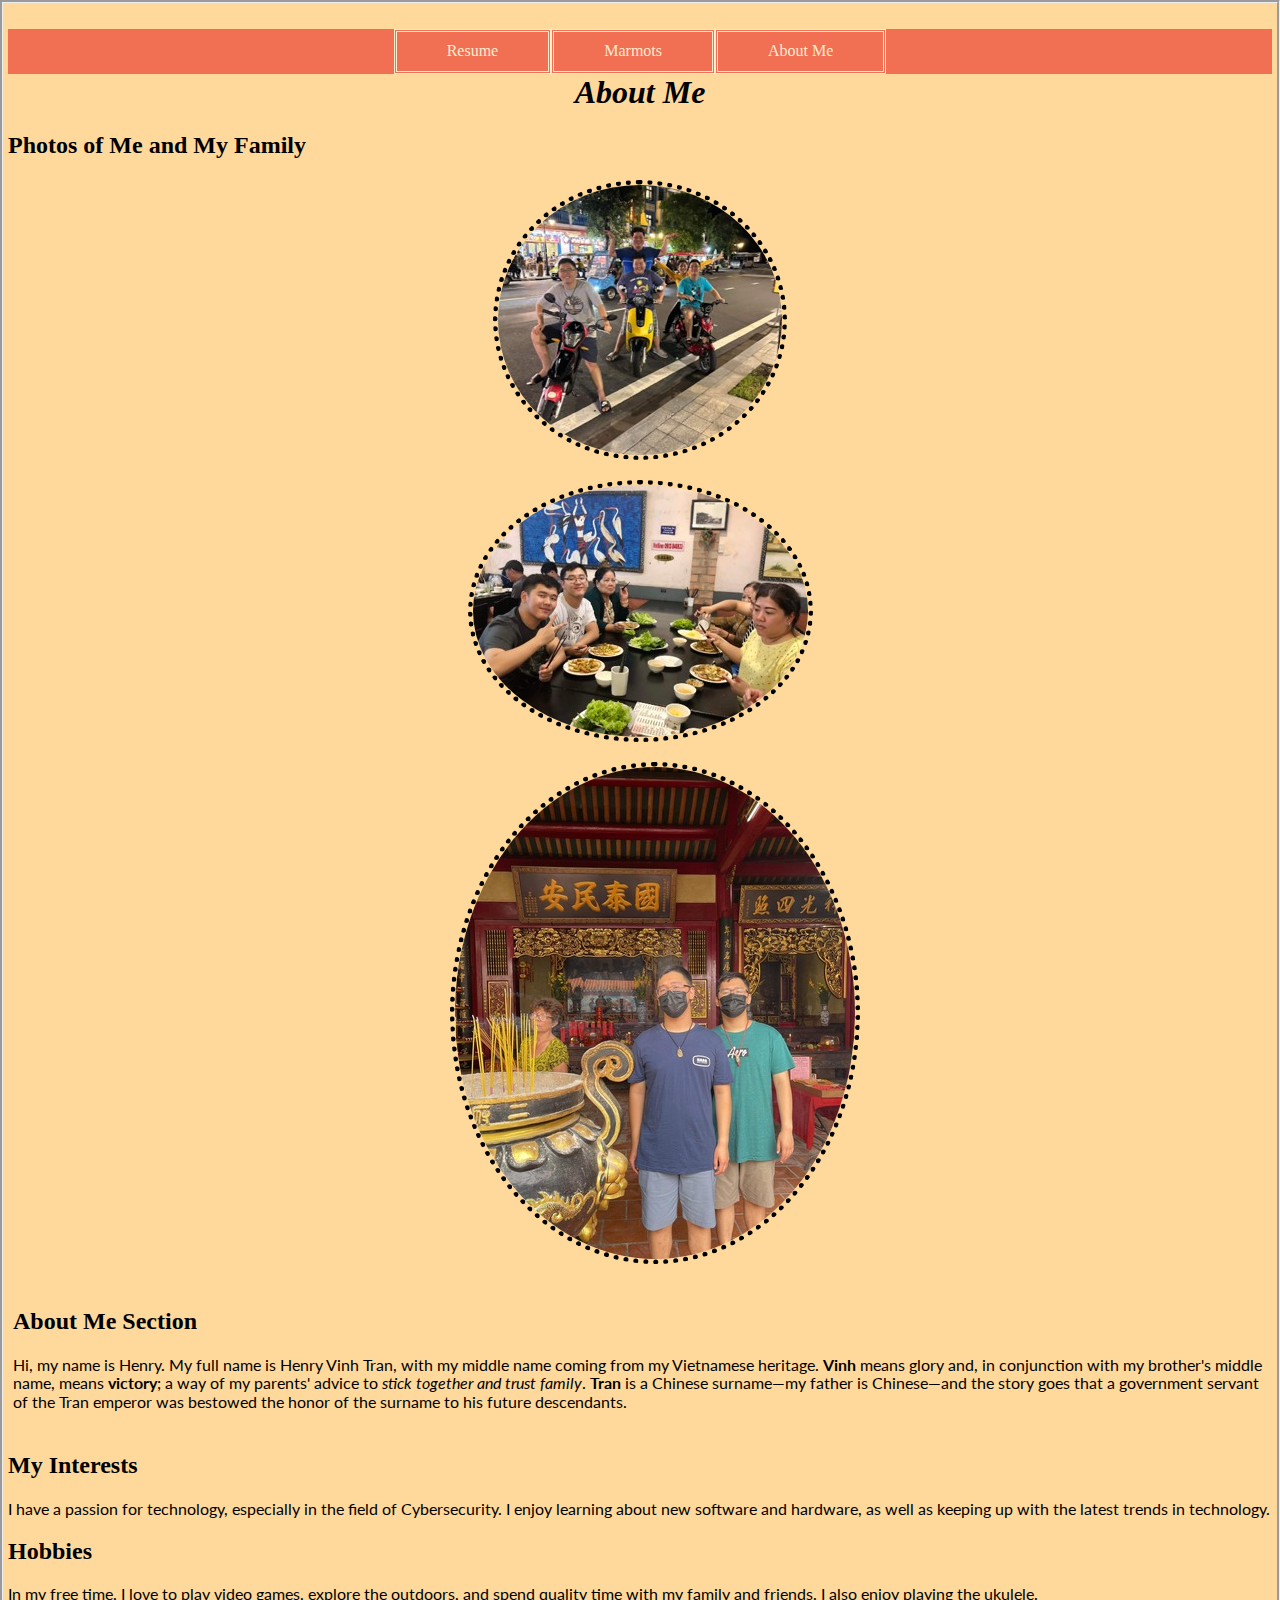
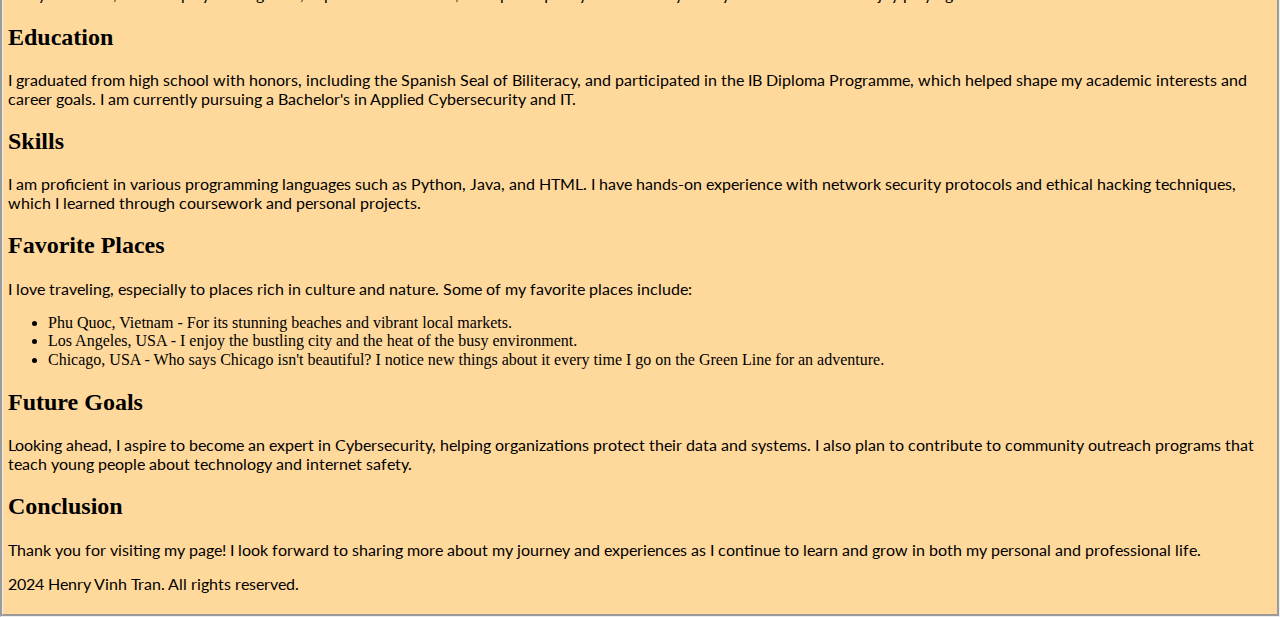
==== commit 3505bfee: "added headings for sections without headers" ====
--- a/aboutme.html
+++ b/aboutme.html
@@ -24,6 +24,7 @@
 
   <main>
     <section class="photos">
+      <h2>Photos of Me and My Family</h2>
       <div class="container">
         <img src="media/family_photo.jpg" alt="My Vietnamese Family at Phu Quoc VinPearl posing on our electric motorbikes.">
         <div class="overlay">
@@ -46,6 +47,7 @@
     </section>
 
     <section class="about-me">
+      <h2>About Me Section</h2>
       <p>Hi, my name is Henry. My full name is Henry Vinh Tran, with my middle name coming from my Vietnamese heritage. <strong>Vinh</strong> means glory and, in conjunction with my brother's middle name, means <strong>victory</strong>; a way of my parents' advice to <em>stick together and trust family</em>. <strong>Tran</strong> is a Chinese surname—my father is Chinese—and the story goes that a government servant of the Tran emperor was bestowed the honor of the surname to his future descendants.</p>
     </section>
 
--- a/css/style.css
+++ b/css/style.css
@@ -53,12 +53,12 @@
 }
 #marmots {
   background-color: #d1fca3;
+}
+#resume {
+  background-color: #f7f7f7;
   display: block;
   max-width: 1000px;
   margin: auto;
-}
-#resume {
-  background-color: #f7f7f7;
 }
 h6 {
   text-align: center;
@@ -101,6 +101,7 @@
   display: block;
   margin-left: auto;
   margin-right: auto;
+  padding-bottom: 20px;
 }
 img {
   border-radius: 50%;
@@ -116,13 +117,16 @@
 }
 
 .overlay {
+  border: 5px solid black;
   position: absolute;
   top: 0;
   bottom: 0;
   left: 0;
   right: 0;
-  height: 100%;
-  width: 100%;
+  height: auto;
+  width: auto;
+  margin-left: auto;
+  margin-right: auto;
   opacity: 0;
   transition: .5s ease;
   background-color: #57CEB8; /* Semi-transparent overlay */
@@ -146,3 +150,6 @@
 #marmots-banner {
   border-radius: 8px;
 }
+#marmots-banner:hover {
+  transform: scale(1.1);
+}
